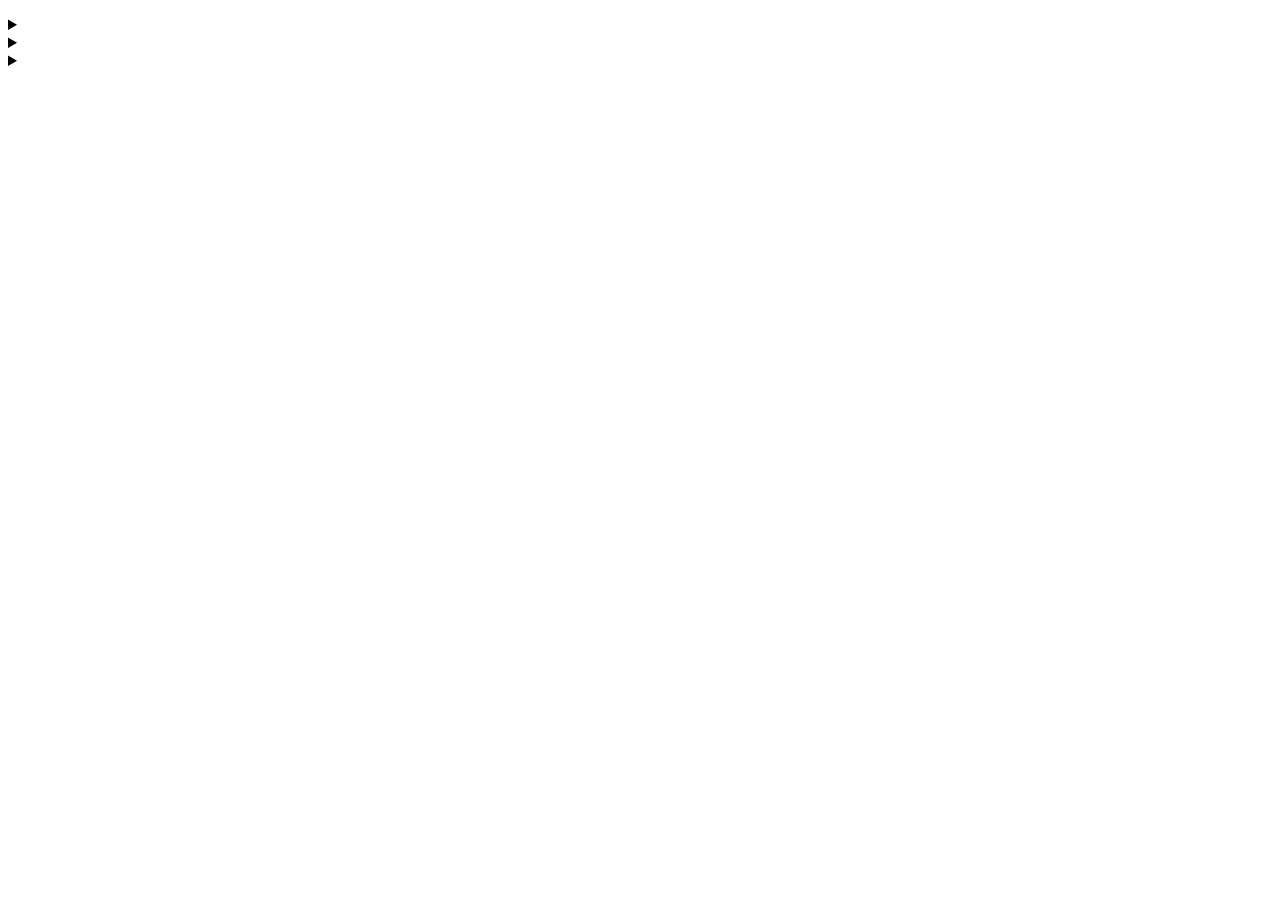
==== index.html @ ff6daa4d "Add basic HTML structure" ====
<!DOCTYPE html>
<html lang="en">
  <head>
    <meta charset="UTF-8" />
    <meta http-equiv="X-UA-Compatible" content="IE=edge" />
    <meta name="viewport" content="width=device-width, initial-scale=1.0" />
    <link rel="stylesheet" href="style.css" />
    <title>Document</title>
  </head>
  <body>
    <!-- header+(main>(section#about>(.text)+(figure>figcaption))+section#projects>((article.projects>.image)+(details>summary))*3)+footer -->
    <header></header>
    <main>
      <section id="about">
        <div class="text"></div>
        <figure>
          <figcaption></figcaption>
        </figure>
      </section>
      <section id="projects">
        <article class="projects">
          <div class="image"></div>
        </article>
        <details>
          <summary></summary>
        </details>
        <article class="projects">
          <div class="image"></div>
        </article>
        <details>
          <summary></summary>
        </details>
        <article class="projects">
          <div class="image"></div>
        </article>
        <details>
          <summary></summary>
        </details>
      </section>
    </main>
    <footer></footer>
    <script src="script.js"></script>
  </body>
</html>
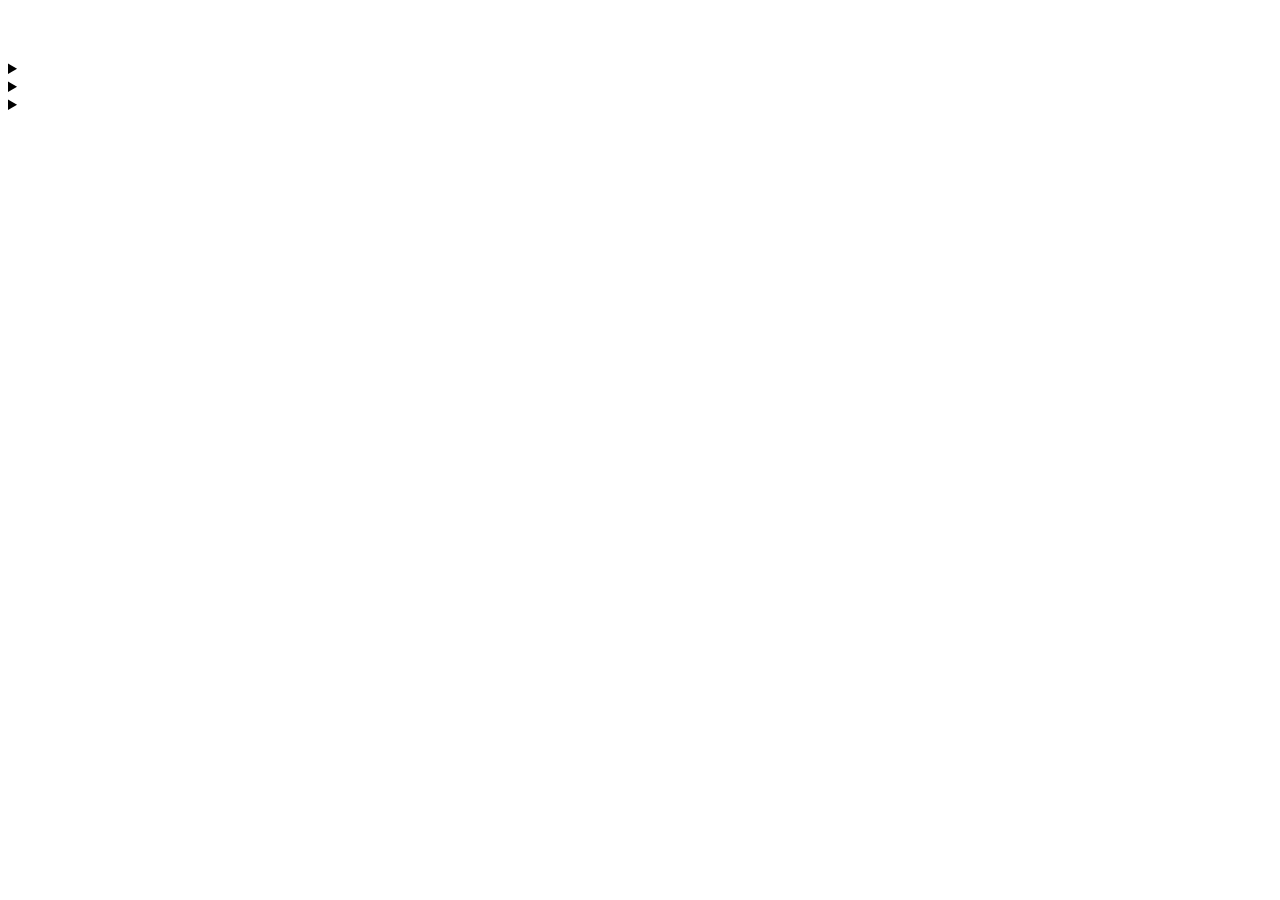
==== commit 1329407f: "Added nav" ====
--- a/index.html
+++ b/index.html
@@ -9,7 +9,12 @@
   </head>
   <body>
     <!-- header+(main>(section#about>(.text)+(figure>figcaption))+section#projects>((article.projects>.image)+(details>summary))*3)+footer -->
-    <header></header>
+    <header>
+      <nav>
+        <li id="link1"><a href="#about"></a></li>
+        <li id="link2"><a href="#projects"></a></li>
+      </nav>
+    </header>
     <main>
       <section id="about">
         <div class="text"></div>
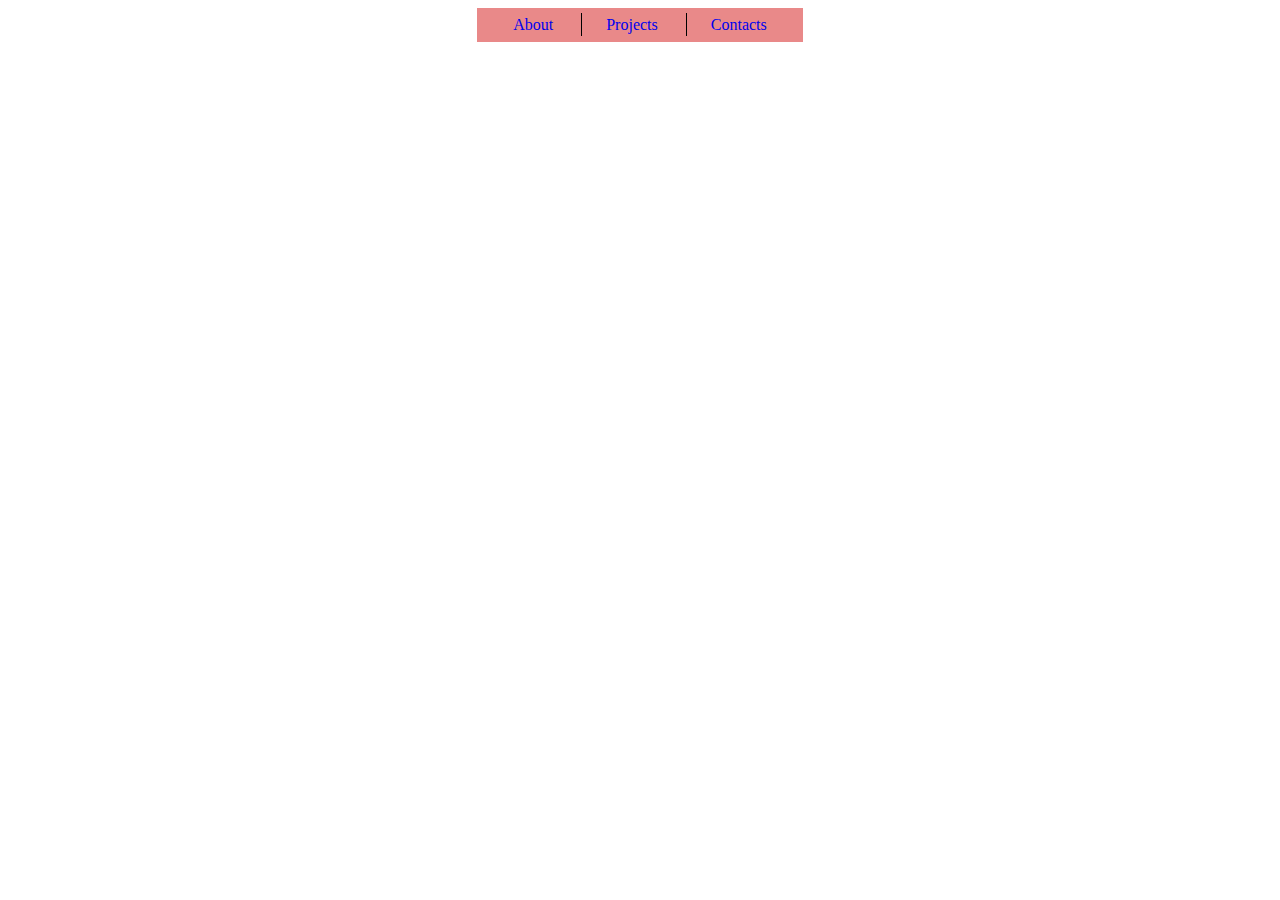
==== commit a5e47170: "added styling to menu" ====
--- a/index.html
+++ b/index.html
@@ -4,15 +4,16 @@
     <meta charset="UTF-8" />
     <meta http-equiv="X-UA-Compatible" content="IE=edge" />
     <meta name="viewport" content="width=device-width, initial-scale=1.0" />
-    <link rel="stylesheet" href="style.css" />
+    <link rel="stylesheet" href="styles.css" />
     <title>Document</title>
   </head>
   <body>
     <!-- header+(main>(section#about>(.text)+(figure>figcaption))+section#projects>((article.projects>.image)+(details>summary))*3)+footer -->
     <header>
       <nav>
-        <li id="link1"><a href="#about"></a></li>
-        <li id="link2"><a href="#projects"></a></li>
+        <li id="link1"><a href="#about">About</a></li>
+        <li id="link2"><a href="#projects">Projects</a></li>
+        <li id="link3"><a href="#contacts">Contacts</a></li>
       </nav>
     </header>
     <main>
--- a/styles.css
+++ b/styles.css
@@ -0,0 +1,40 @@
+* {
+  list-style: none;
+  text-decoration: none;
+}
+
+header {
+  display: flex;
+  justify-content: center;
+}
+
+nav {
+  max-width: 80vw;
+  background-color: rgb(233, 137, 137);
+  padding: 8px 12px;
+}
+
+nav ul {
+  display: flex;
+  justify-content: space-evenly;
+}
+
+nav li {
+  display: inline;
+  padding: 3px 12px;
+  border-left: 1px solid black;
+}
+
+nav li:first-child {
+  border-left: none;
+}
+
+nav li a {
+  transition: all 150ms ease-in;
+  padding: 3px 12px;
+}
+
+nav li a:hover {
+  background-color: rgb(109, 109, 210);
+  color: white;
+}
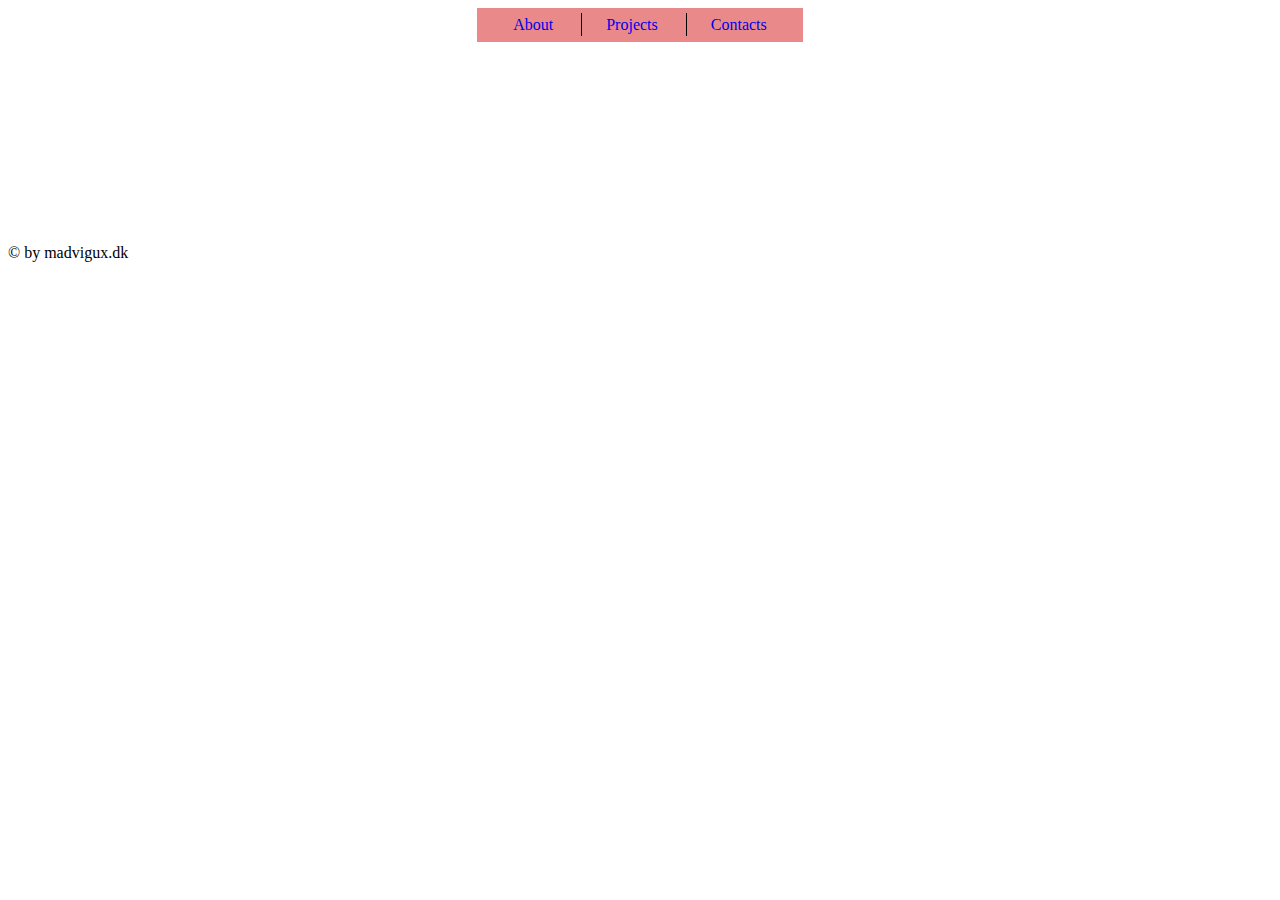
==== commit ec80bce7: "added footer" ====
--- a/index.html
+++ b/index.html
@@ -20,6 +20,7 @@
       <section id="about">
         <div class="text"></div>
         <figure>
+          <video></video>
           <figcaption></figcaption>
         </figure>
       </section>
@@ -44,7 +45,9 @@
         </details>
       </section>
     </main>
-    <footer></footer>
+    <footer>
+      <p><span>&#169;</span> by madvigux.dk</p>
+    </footer>
     <script src="script.js"></script>
   </body>
 </html>
